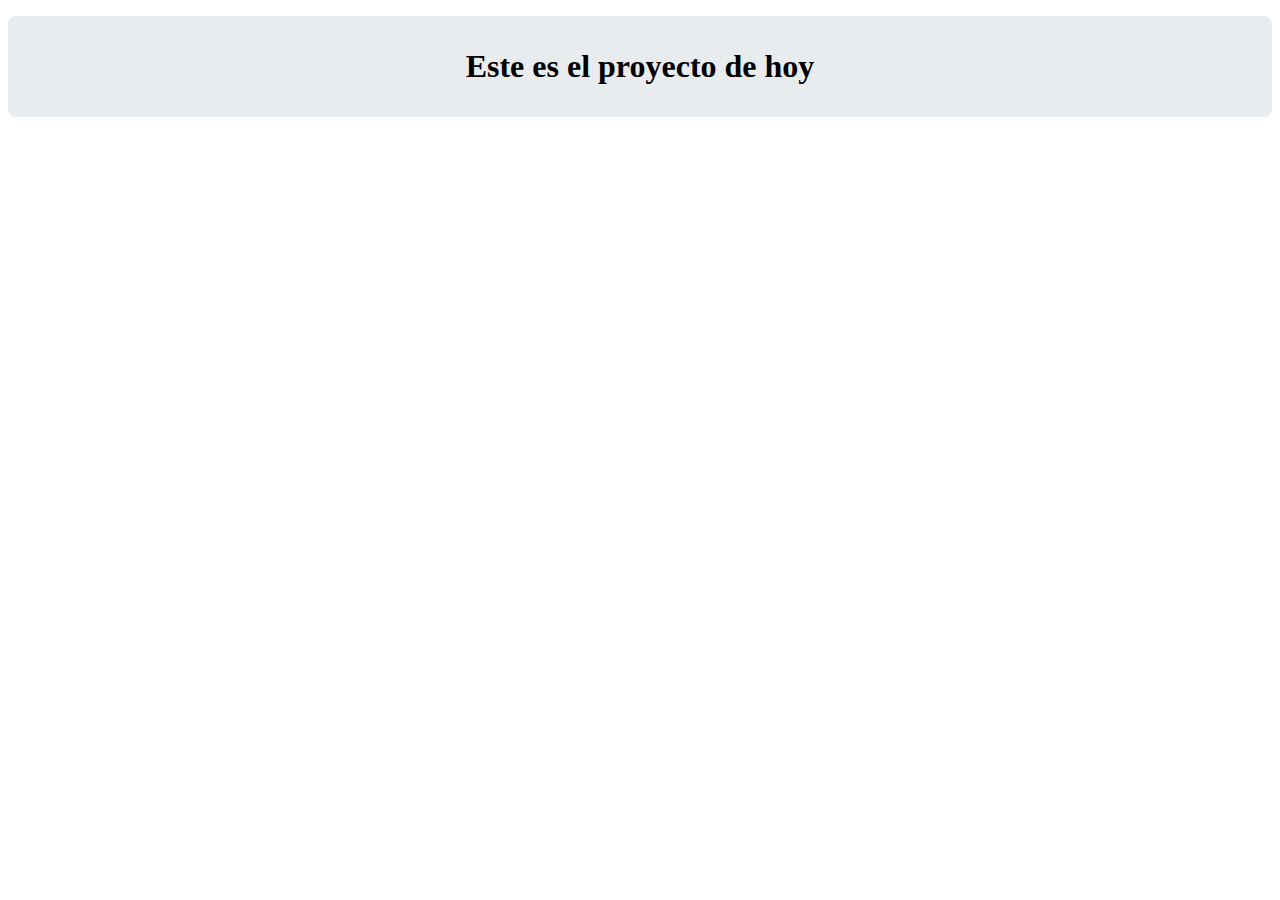
==== index.html @ c94703b5 "m1" ====
<!DOCTYPE html>
<html lang="en">
<head>
    <meta charset="UTF-8">
    <meta name="viewport" content="width=device-width, initial-scale=1.0">
    <title>Document</title>
    <link rel="stylesheet" href="assets/css/estilos.css" tipe="text/css">
</head>
<body>
    <h1 class="miJumbo">Este es el proyecto de hoy</h1>
    
</body>
</html>
---- assets/css/estilos.css ----
ul {
    margin: 0;
    padding: 0;
    overflow: hidden;
    list-style-type: none;
    background-color: #595353;
  }
  
  li {
    float: left;
  }
  
  li a {
    color: white;
    display: block;
    padding: 14px 16px; /* Arriba y abajo 14, izquierda y derecha 16 */
    text-decoration: none;
  }
  
  li a:hover {
    background-color: #328ac4;
  }
  
  .activo {
    background-color: #2bc6f5;
  }
  
  .derecha {
    float: right;
  }
  
  .miJumbo {
    margin-top: 1rem;
    padding: 32px 16px;
    background-color: #e9ecef;
    border-radius: 0.5rem;
    text-align: center;
  }
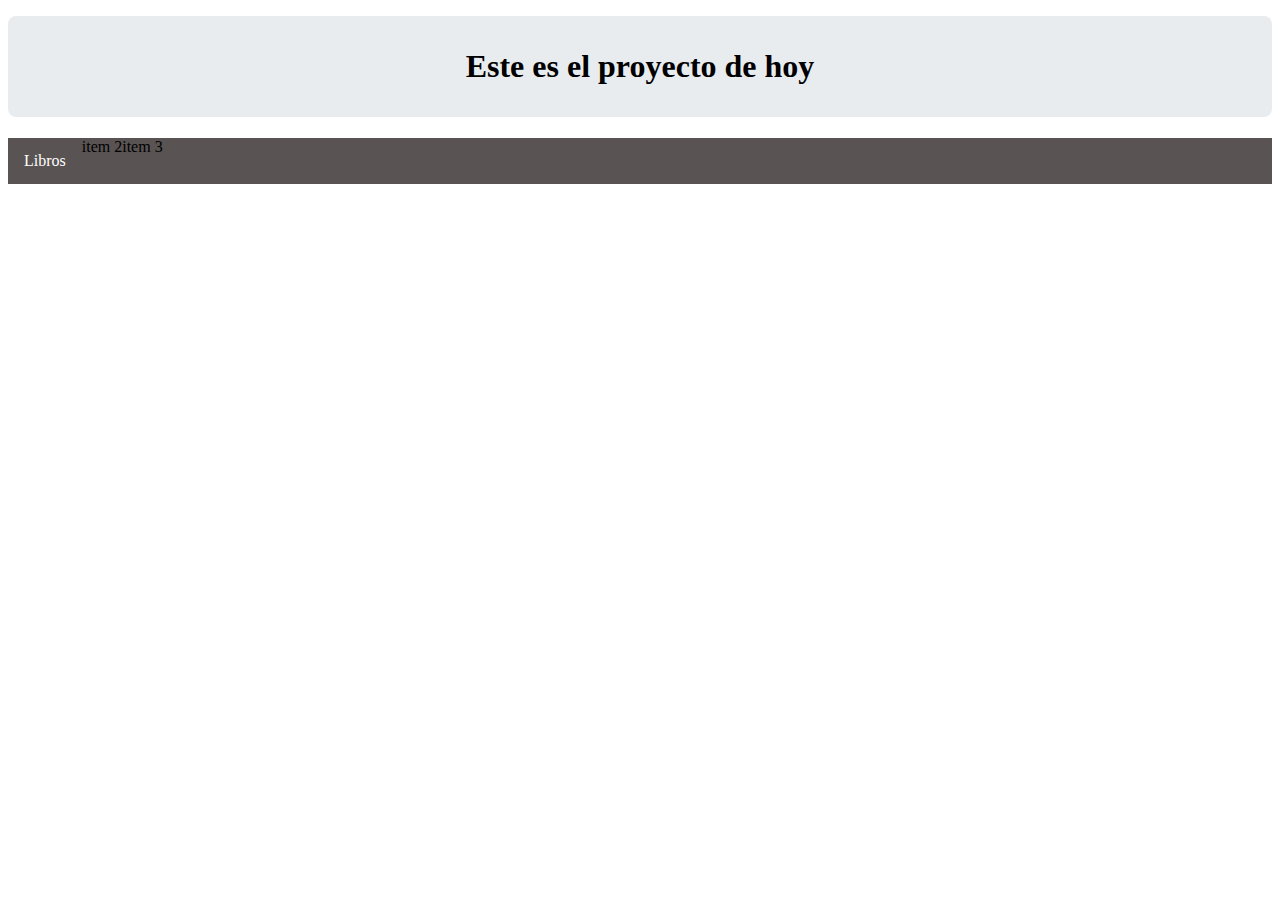
==== commit 3f731b00: "m2" ====
--- a/index.html
+++ b/index.html
@@ -8,6 +8,17 @@
 </head>
 <body>
     <h1 class="miJumbo">Este es el proyecto de hoy</h1>
+    <header>
+        <nav>
+            <ul>
+                <li><a href="pages/libros.html">Libros</a></li>
+                <li> item 2</li>
+                <li> item 3</li>
+                
+            </ul>
+        </nav>
+    </header>
+    
     
 </body>
 </html>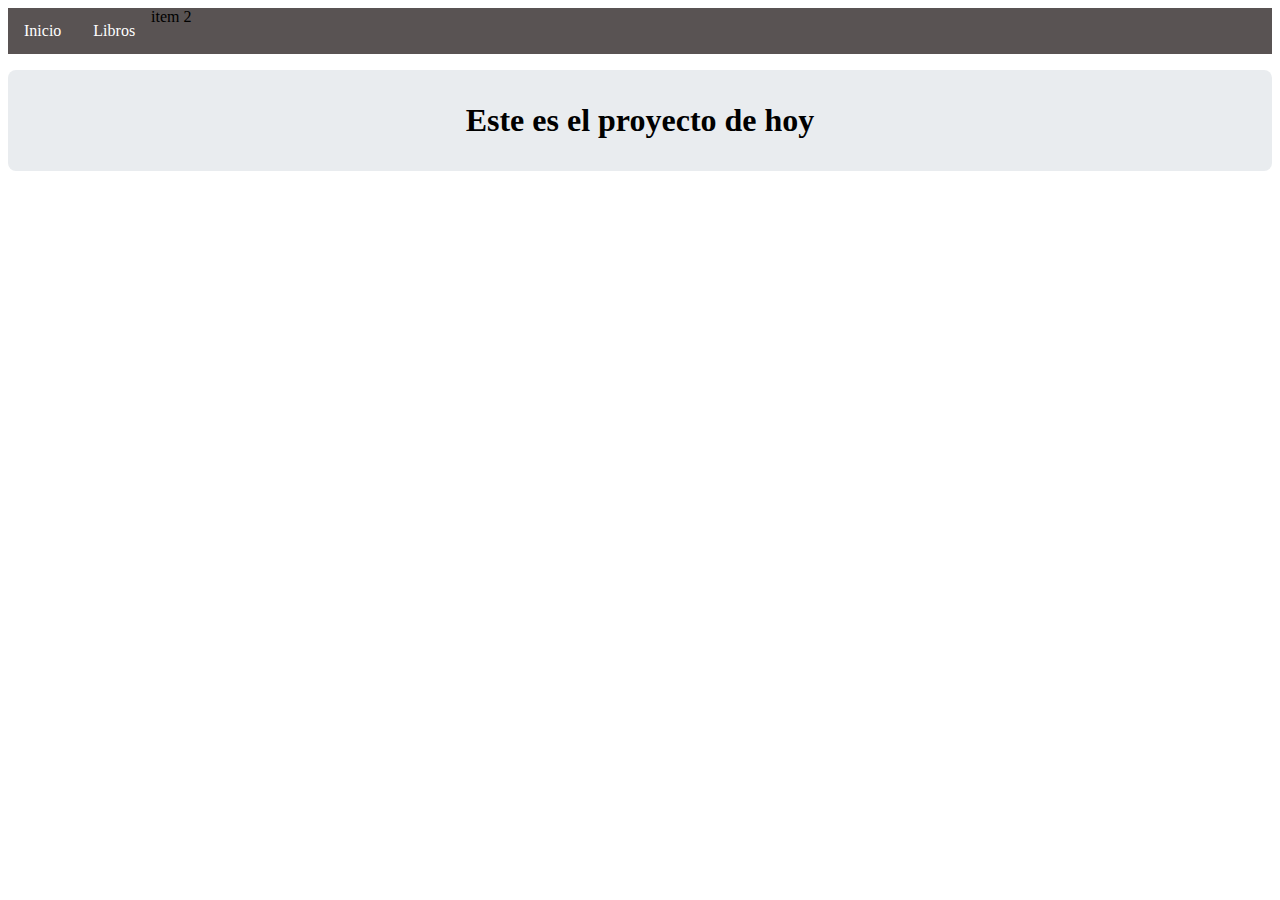
==== commit a8aa57a3: "t1" ====
--- a/index.html
+++ b/index.html
@@ -7,17 +7,19 @@
     <link rel="stylesheet" href="assets/css/estilos.css" tipe="text/css">
 </head>
 <body>
-    <h1 class="miJumbo">Este es el proyecto de hoy</h1>
+    
     <header>
         <nav>
             <ul>
+                <li><a href="#">Inicio</a></li>
                 <li><a href="pages/libros.html">Libros</a></li>
                 <li> item 2</li>
-                <li> item 3</li>
+                
                 
             </ul>
         </nav>
     </header>
+    <h1 class="miJumbo">Este es el proyecto de hoy</h1>
     
     
 </body>
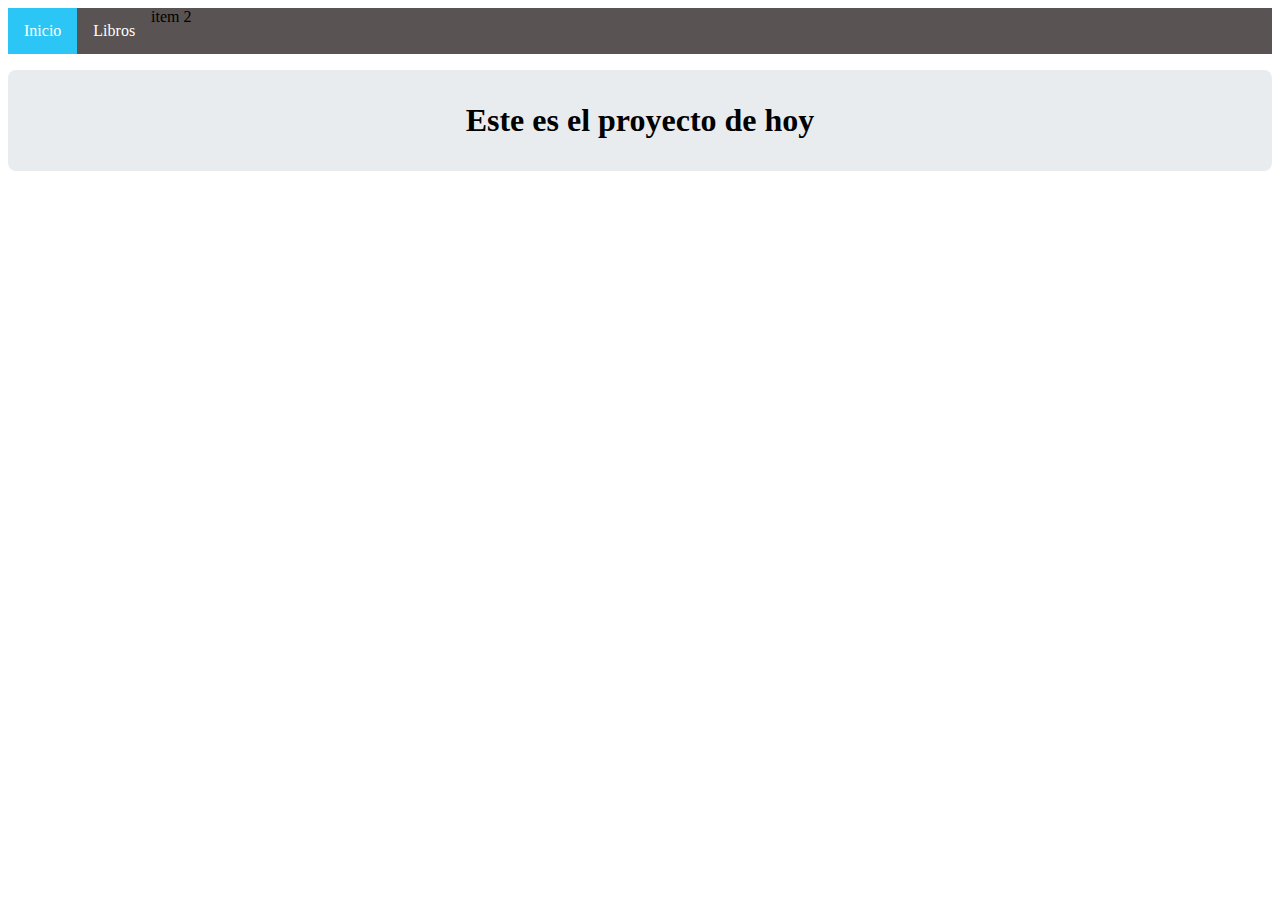
==== commit 4f7e85a1: "t2" ====
--- a/index.html
+++ b/index.html
@@ -11,7 +11,7 @@
     <header>
         <nav>
             <ul>
-                <li><a href="#">Inicio</a></li>
+                <li><a class="activo" href="#">Inicio</a></li>
                 <li><a href="pages/libros.html">Libros</a></li>
                 <li> item 2</li>
                 
